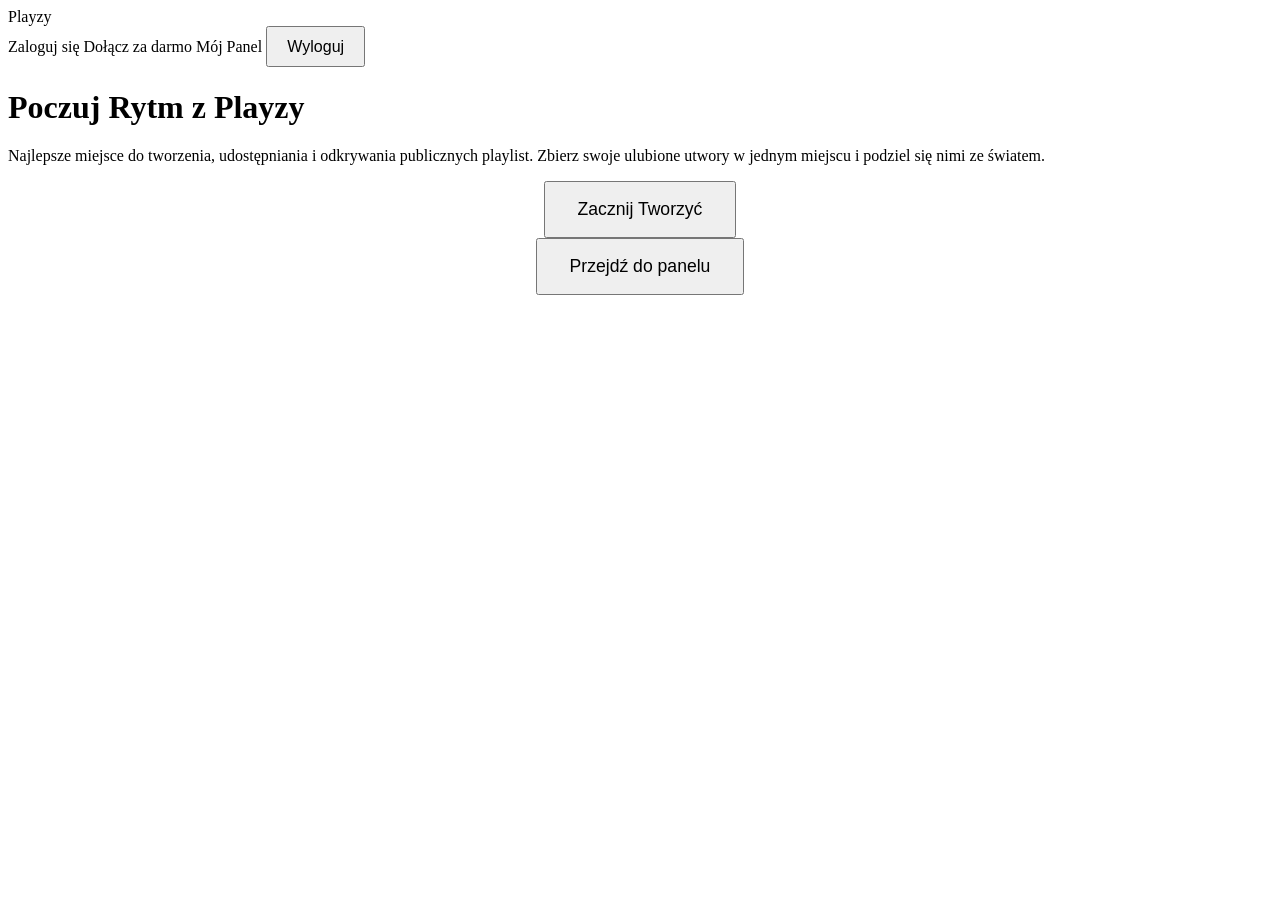
==== src/main/resources/templates/index.html @ 1f9e8ab4 "logowanie, rejestracja z SpringSecurity oraz folrmularze do logowania i rejestracji, widoki" ====
<!DOCTYPE html>
<html xmlns:th="http://www.thymeleaf.org" xmlns:sec="http://www.thymeleaf.org/extras/spring-security">
<head>
    <meta charset="UTF-8">
    <title>Playzy - Odkrywaj i Twórz Playlisty</title>
    <link rel="stylesheet" th:href="@{/css/style.css}">
</head>
<body>
    <nav class="navbar">
        <a th:href="@{/}" class="logo">Playzy</a>
        <div class="nav-links">
            <th:block sec:authorize="isAnonymous()">
                <a th:href="@{/login}" class="nav-btn">Zaloguj się</a>
                <a th:href="@{/register}" class="nav-btn primary">Dołącz za darmo</a>
            </th:block>
            <th:block sec:authorize="isAuthenticated()">
                <a th:href="@{/dashboard}" class="nav-btn">Mój Panel</a>
                <form th:action="@{/logout}" method="post" style="display:inline; margin:0;">
                    <button type="submit" class="nav-btn primary" style="width: auto; padding: 0.6rem 1.2rem; font-size: inherit; margin:0;">Wyloguj</button>
                </form>
            </th:block>
        </div>
    </nav>

    <main class="hero">
        <h1>Poczuj Rytm z Playzy</h1>
        <p>Najlepsze miejsce do tworzenia, udostępniania i odkrywania publicznych playlist. Zbierz swoje ulubione utwory w jednym miejscu i podziel się nimi ze światem.</p>
        
        <div sec:authorize="isAnonymous()" style="display: flex; gap: 1rem; justify-content: center;">
            <a th:href="@{/register}" style="text-decoration: none;"><button style="width: auto; padding: 1rem 2rem; font-size: 1.1rem;">Zacznij Tworzyć</button></a>
        </div>
        <div sec:authorize="isAuthenticated()" style="display: flex; gap: 1rem; justify-content: center;">
            <a th:href="@{/dashboard}" style="text-decoration: none;"><button style="width: auto; padding: 1rem 2rem; font-size: 1.1rem;">Przejdź do panelu</button></a>
        </div>
    </main>
</body>
</html>
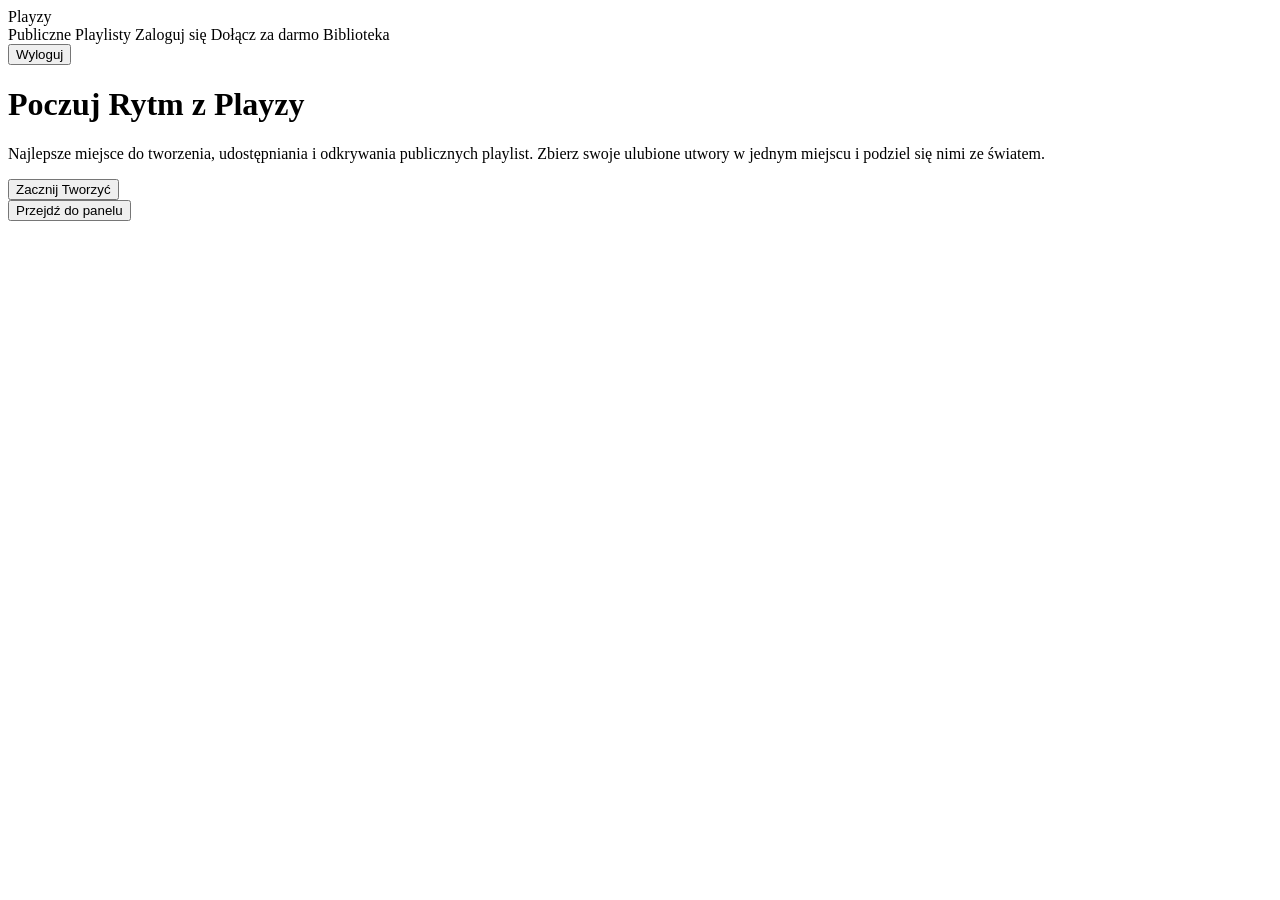
==== commit beb261b7: "Dodanie dodawania utworów do playlisty (api spotify), sporo poprawek i wyodrębnienie stylów i js, up" ====
--- a/src/main/resources/templates/index.html
+++ b/src/main/resources/templates/index.html
@@ -4,19 +4,21 @@
     <meta charset="UTF-8">
     <title>Playzy - Odkrywaj i Twórz Playlisty</title>
     <link rel="stylesheet" th:href="@{/css/style.css}">
+    <link rel="stylesheet" th:href="@{/css/index.css}">
 </head>
 <body>
     <nav class="navbar">
         <a th:href="@{/}" class="logo">Playzy</a>
         <div class="nav-links">
+            <a th:href="@{/playlists}" class="nav-btn">Publiczne Playlisty</a>
             <th:block sec:authorize="isAnonymous()">
                 <a th:href="@{/login}" class="nav-btn">Zaloguj się</a>
                 <a th:href="@{/register}" class="nav-btn primary">Dołącz za darmo</a>
             </th:block>
             <th:block sec:authorize="isAuthenticated()">
-                <a th:href="@{/dashboard}" class="nav-btn">Mój Panel</a>
-                <form th:action="@{/logout}" method="post" style="display:inline; margin:0;">
-                    <button type="submit" class="nav-btn primary" style="width: auto; padding: 0.6rem 1.2rem; font-size: inherit; margin:0;">Wyloguj</button>
+                <a th:href="@{/library}" class="nav-btn">Biblioteka</a>
+                <form th:action="@{/logout}" method="post">
+                    <button type="submit" class="nav-btn primary">Wyloguj</button>
                 </form>
             </th:block>
         </div>
@@ -26,11 +28,11 @@
         <h1>Poczuj Rytm z Playzy</h1>
         <p>Najlepsze miejsce do tworzenia, udostępniania i odkrywania publicznych playlist. Zbierz swoje ulubione utwory w jednym miejscu i podziel się nimi ze światem.</p>
         
-        <div sec:authorize="isAnonymous()" style="display: flex; gap: 1rem; justify-content: center;">
-            <a th:href="@{/register}" style="text-decoration: none;"><button style="width: auto; padding: 1rem 2rem; font-size: 1.1rem;">Zacznij Tworzyć</button></a>
+        <div sec:authorize="isAnonymous()" class="hero-actions">
+            <a th:href="@{/register}"><button>Zacznij Tworzyć</button></a>
         </div>
-        <div sec:authorize="isAuthenticated()" style="display: flex; gap: 1rem; justify-content: center;">
-            <a th:href="@{/dashboard}" style="text-decoration: none;"><button style="width: auto; padding: 1rem 2rem; font-size: 1.1rem;">Przejdź do panelu</button></a>
+        <div sec:authorize="isAuthenticated()" class="hero-actions">
+            <a th:href="@{/dashboard}"><button>Przejdź do panelu</button></a>
         </div>
     </main>
 </body>
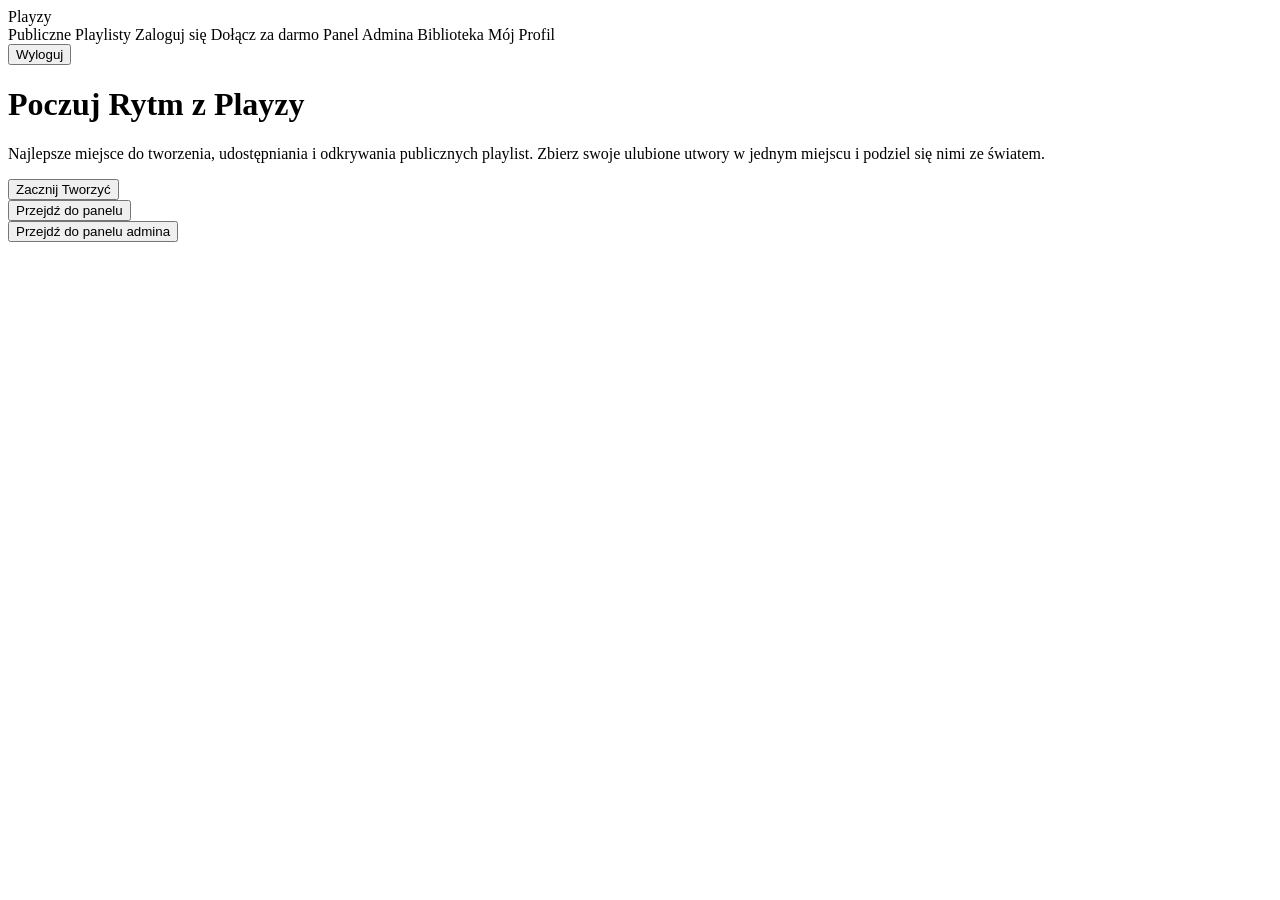
==== commit 4fc53a49: "Dodanie panelu admina i rozbudowanie dashboardu oraz obsługa" ====
--- a/src/main/resources/templates/index.html
+++ b/src/main/resources/templates/index.html
@@ -4,19 +4,20 @@
     <meta charset="UTF-8">
     <title>Playzy - Odkrywaj i Twórz Playlisty</title>
     <link rel="stylesheet" th:href="@{/css/style.css}">
-    <link rel="stylesheet" th:href="@{/css/index.css}">
 </head>
 <body>
     <nav class="navbar">
         <a th:href="@{/}" class="logo">Playzy</a>
         <div class="nav-links">
-            <a th:href="@{/playlists}" class="nav-btn">Publiczne Playlisty</a>
+            <a sec:authorize="!hasRole('ADMIN')" th:href="@{/playlists}" class="nav-btn">Publiczne Playlisty</a>
             <th:block sec:authorize="isAnonymous()">
                 <a th:href="@{/login}" class="nav-btn">Zaloguj się</a>
                 <a th:href="@{/register}" class="nav-btn primary">Dołącz za darmo</a>
             </th:block>
             <th:block sec:authorize="isAuthenticated()">
-                <a th:href="@{/library}" class="nav-btn">Biblioteka</a>
+                <a sec:authorize="hasRole('ADMIN')" th:href="@{/admin/users}" class="nav-btn">Panel Admina</a>
+                <a sec:authorize="!hasRole('ADMIN')" th:href="@{/library}" class="nav-btn">Biblioteka</a>
+                <a th:href="@{/dashboard}" class="nav-btn">Mój Profil</a>
                 <form th:action="@{/logout}" method="post">
                     <button type="submit" class="nav-btn primary">Wyloguj</button>
                 </form>
@@ -31,8 +32,11 @@
         <div sec:authorize="isAnonymous()" class="hero-actions">
             <a th:href="@{/register}"><button>Zacznij Tworzyć</button></a>
         </div>
-        <div sec:authorize="isAuthenticated()" class="hero-actions">
+        <div sec:authorize="isAuthenticated() and !hasRole('ADMIN')" class="hero-actions">
             <a th:href="@{/dashboard}"><button>Przejdź do panelu</button></a>
+        </div>
+        <div sec:authorize="hasRole('ADMIN')" class="hero-actions">
+            <a th:href="@{/admin/users}"><button>Przejdź do panelu admina</button></a>
         </div>
     </main>
 </body>
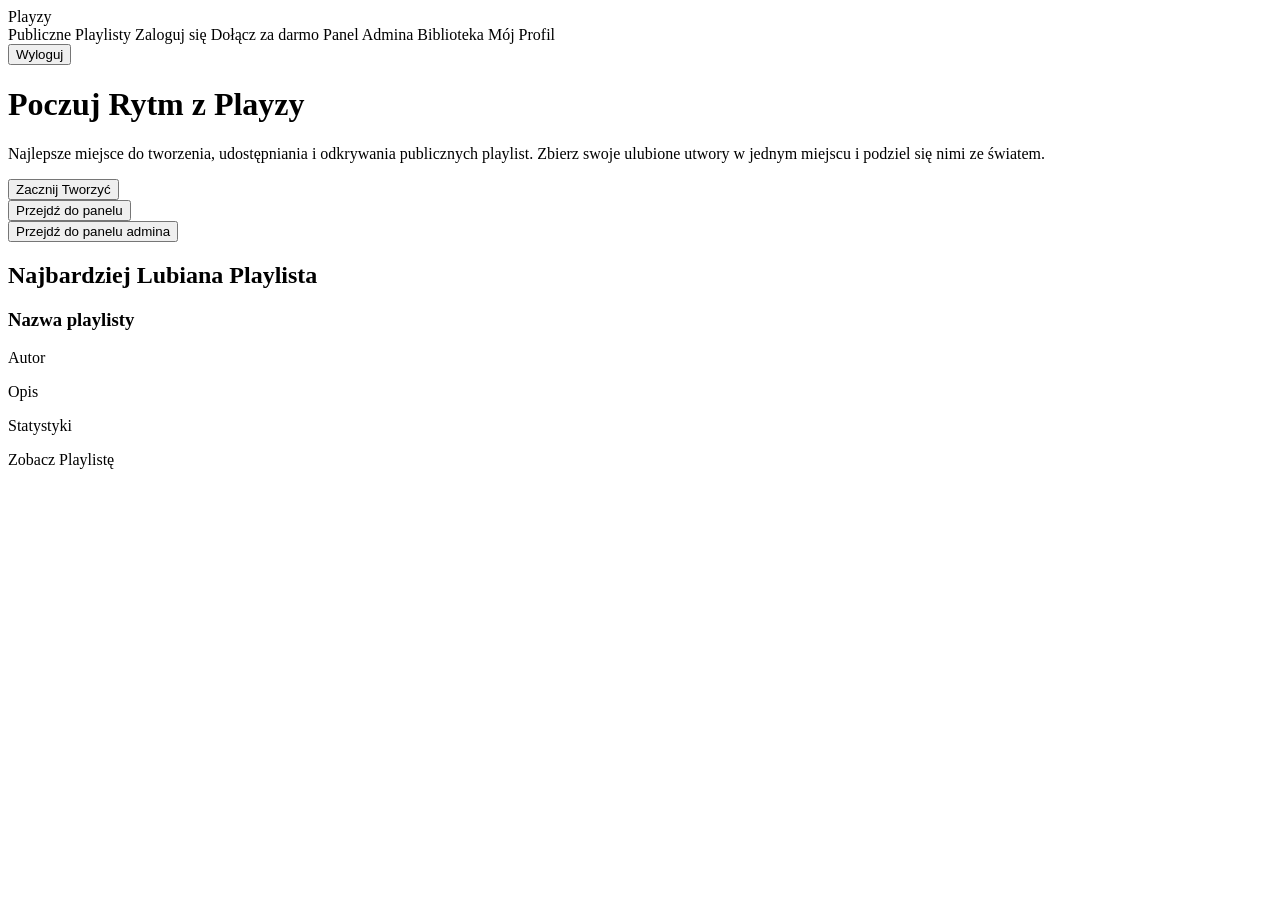
==== commit 97e3c146: "dodanie rest client" ====
--- a/src/main/resources/templates/index.html
+++ b/src/main/resources/templates/index.html
@@ -4,6 +4,7 @@
     <meta charset="UTF-8">
     <title>Playzy - Odkrywaj i Twórz Playlisty</title>
     <link rel="stylesheet" th:href="@{/css/style.css}">
+    <link rel="stylesheet" th:href="@{/css/index.css}">
 </head>
 <body>
     <nav class="navbar">
@@ -39,5 +40,22 @@
             <a th:href="@{/admin/users}"><button>Przejdź do panelu admina</button></a>
         </div>
     </main>
+
+    <section class="song-of-the-day-section" th:if="${topPlaylist != null}">
+        <div class="container">
+            <h2 class="section-title">Najbardziej Lubiana Playlista</h2>
+            <div class="sotd-card">
+                <div class="sotd-info">
+                    <h3 th:text="${topPlaylist.name}">Nazwa playlisty</h3>
+                    <p class="sotd-artist" th:text="'Autor: ' + ${topPlaylist.ownerUsername}">Autor</p>
+                    <p th:if="${topPlaylist.description != null}" th:text="${topPlaylist.description}">Opis</p>
+                    <p class="sotd-artist" th:text="'Polubienia: ' + ${topPlaylist.likesCount} + ' | Utwory: ' + ${topPlaylist.tracksCount}">Statystyki</p>
+                    <div class="sotd-actions">
+                        <a th:href="@{/playlists/{id}(id=${topPlaylist.id})}" class="btn-outline">Zobacz Playlistę</a>
+                    </div>
+                </div>
+            </div>
+        </div>
+    </section>
 </body>
 </html>
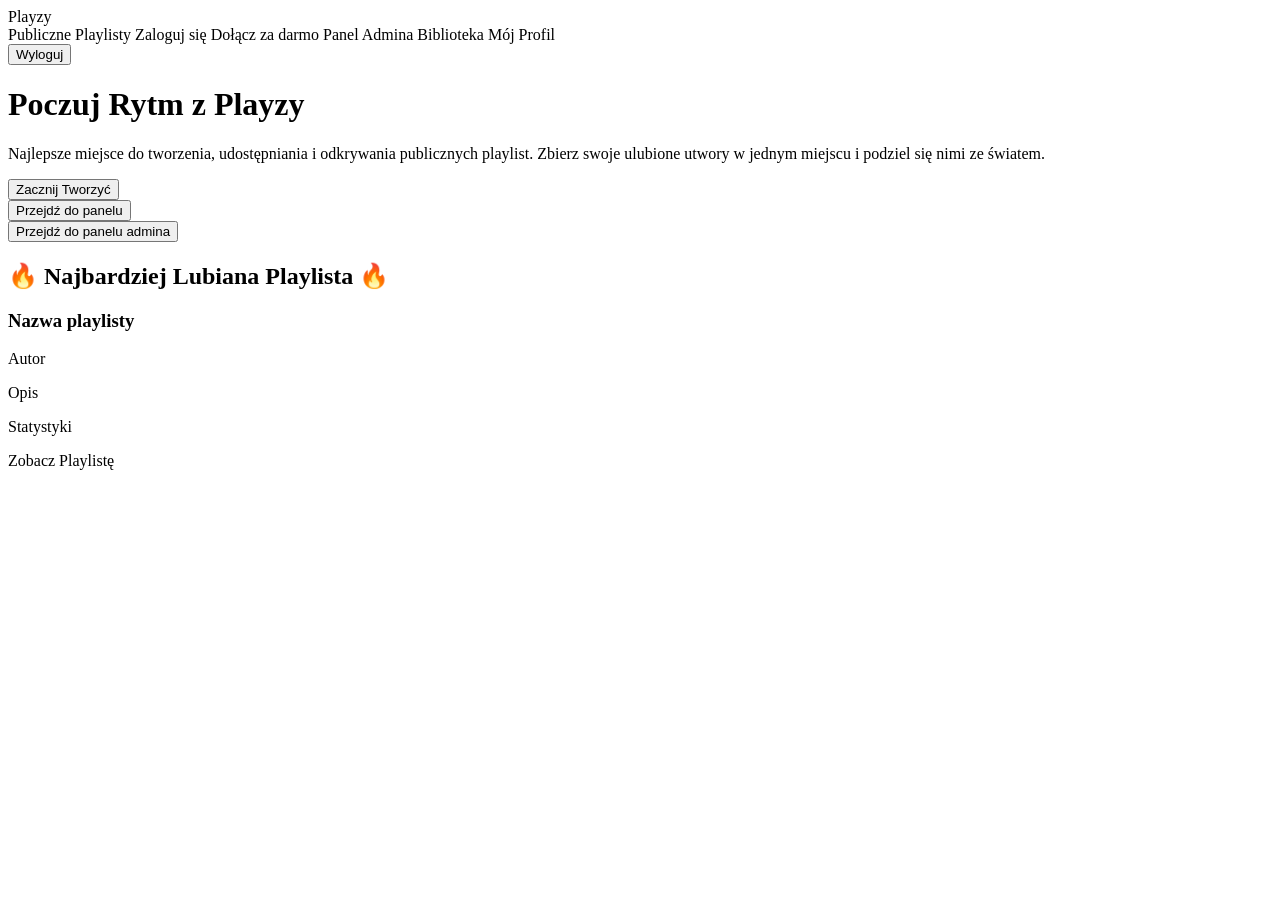
==== commit 4b906503: "usuniecie z modeli zbednych adnotaci oraz dodanie emotek jako ikony do przyciskow tam gdzie brakuje" ====
--- a/src/main/resources/templates/index.html
+++ b/src/main/resources/templates/index.html
@@ -43,7 +43,7 @@
 
     <section class="song-of-the-day-section" th:if="${topPlaylist != null}">
         <div class="container">
-            <h2 class="section-title">Najbardziej Lubiana Playlista</h2>
+            <h2 class="section-title">🔥 Najbardziej Lubiana Playlista 🔥</h2>
             <div class="sotd-card">
                 <div class="sotd-info">
                     <h3 th:text="${topPlaylist.name}">Nazwa playlisty</h3>
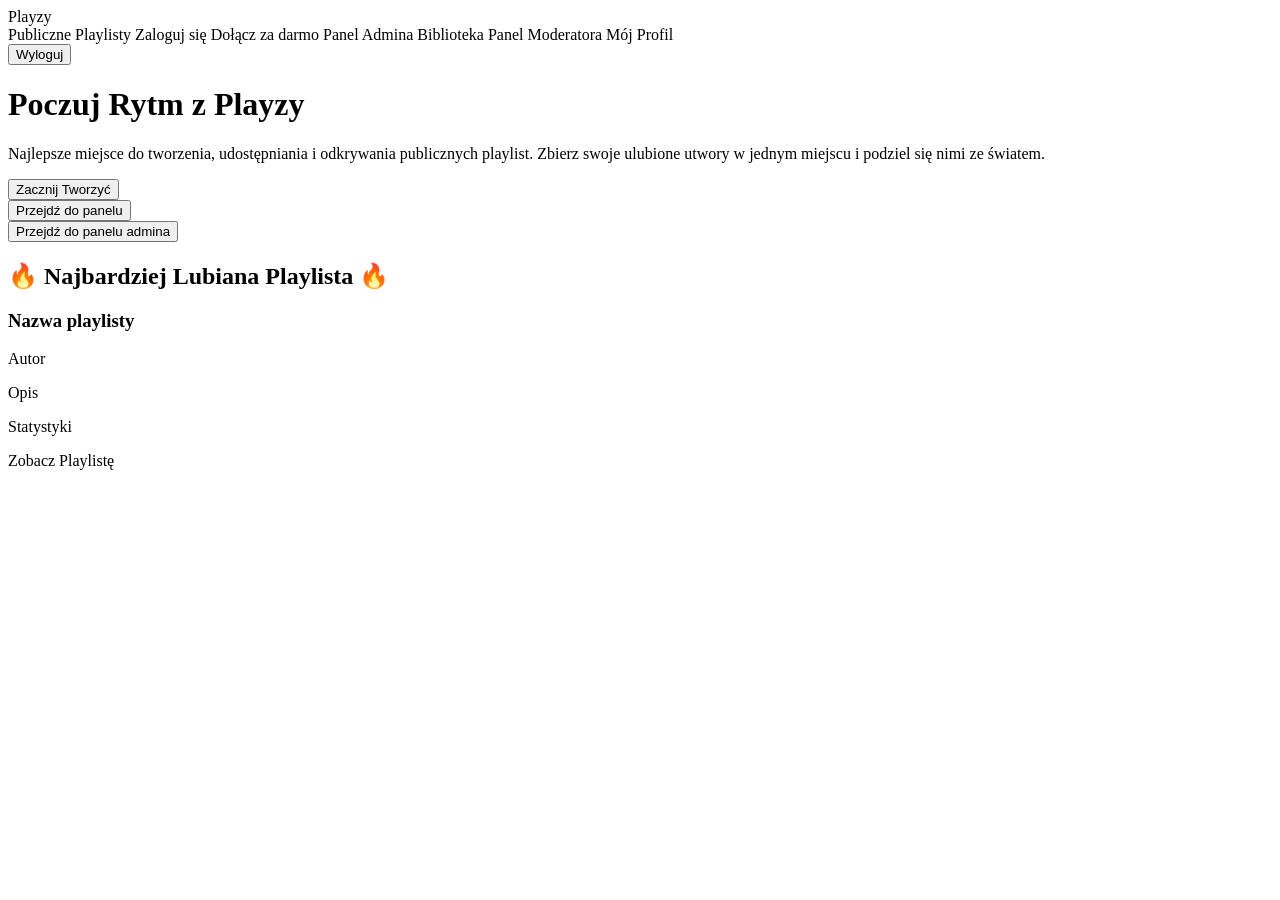
==== commit 66019eb6: "merge i poprawa" ====
--- a/src/main/resources/templates/index.html
+++ b/src/main/resources/templates/index.html
@@ -18,6 +18,7 @@
             <th:block sec:authorize="isAuthenticated()">
                 <a sec:authorize="hasRole('ADMIN')" th:href="@{/admin/users}" class="nav-btn">Panel Admina</a>
                 <a sec:authorize="!hasRole('ADMIN')" th:href="@{/library}" class="nav-btn">Biblioteka</a>
+                <a sec:authorize="hasRole('MODERATOR')" th:href="@{/moderator/playlists}" class="nav-btn">Panel Moderatora</a>
                 <a th:href="@{/dashboard}" class="nav-btn">Mój Profil</a>
                 <form th:action="@{/logout}" method="post">
                     <button type="submit" class="nav-btn primary">Wyloguj</button>
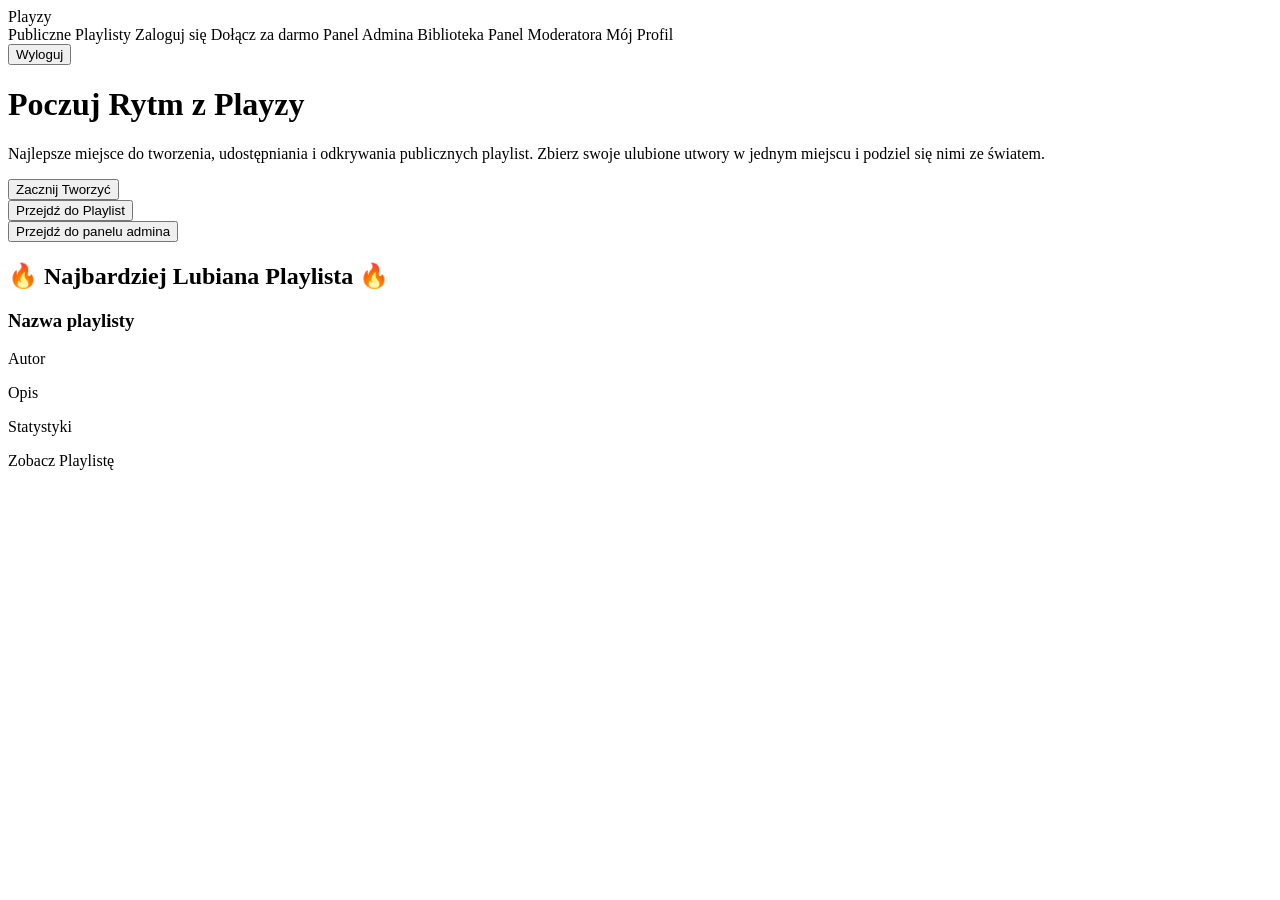
==== commit 4c802d0d: "zmiana przekieorwania przycisku" ====
--- a/src/main/resources/templates/index.html
+++ b/src/main/resources/templates/index.html
@@ -35,7 +35,7 @@
             <a th:href="@{/register}"><button>Zacznij Tworzyć</button></a>
         </div>
         <div sec:authorize="isAuthenticated() and !hasRole('ADMIN')" class="hero-actions">
-            <a th:href="@{/dashboard}"><button>Przejdź do panelu</button></a>
+            <a th:href="@{/dashboard}"><button>Przejdź do Playlist</button></a>
         </div>
         <div sec:authorize="hasRole('ADMIN')" class="hero-actions">
             <a th:href="@{/admin/users}"><button>Przejdź do panelu admina</button></a>
